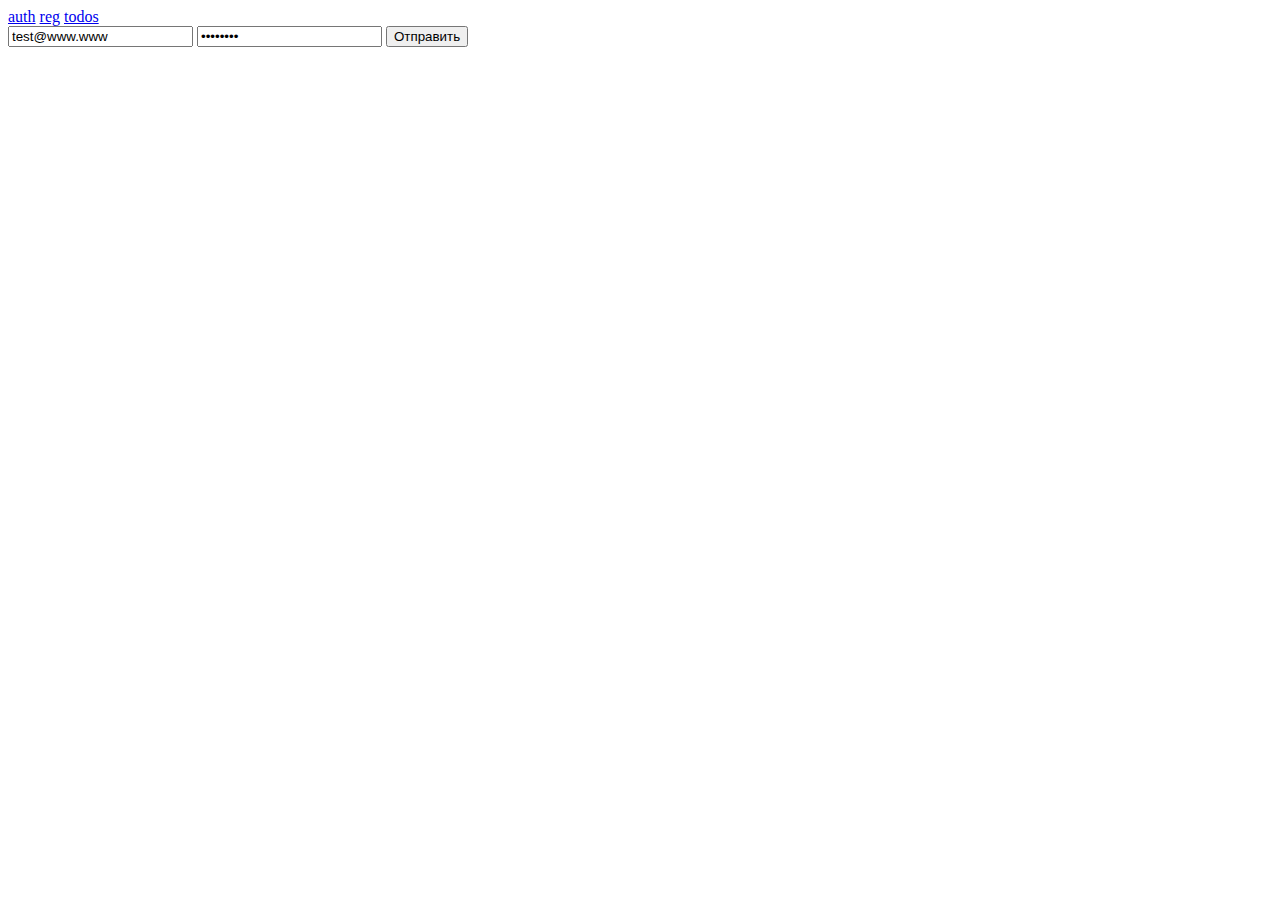
==== auth.html @ c45bff46 "Merge pull request #2 from tgulegacy/lesson-6" ====
<!doctype html>
<html lang="en">
<head>
    <meta charset="UTF-8">
    <meta name="viewport"
          content="width=device-width, user-scalable=no, initial-scale=1.0, maximum-scale=1.0, minimum-scale=1.0">
    <meta http-equiv="X-UA-Compatible" content="ie=edge">
    <title>Авториация</title>
    <link href="style.css" rel="stylesheet">
</head>
<body>

<header class="header">
    <nav class="nav">
        <a href="/auth.html">auth</a>
        <a href="/reg.html">reg</a>
        <a href="/todos.html">todos</a>
    </nav>
</header>

<main class="main">
    <div class="user-info" data-user-info>
        <div data-user-email>
        </div>

        <div data-user-name>
        </div>

        <div data-user-age>
        </div>
    </div>

    <div class="reg-form">
        <form id="auth" class="form">
            <label class="text-field" data-input>
                <input class="text-field__input" type="text" name="email"
                       placeholder="введите Email" autocomplete="off" value="test@www.www">
                <span class="text-field__error"></span>
            </label>

            <label class="text-field" data-input>
                <input class="text-field__input" type="password"
                       name="password" placeholder="введите пароль"
                       autocomplete="off" value="testtest">
                <span class="text-field__error"></span>
            </label>

            <button class="button" type="submit">
                Отправить
            </button>
        </form>
    </div>
</main>

<script src="auth.js" type="module"></script>
</body>
</html>
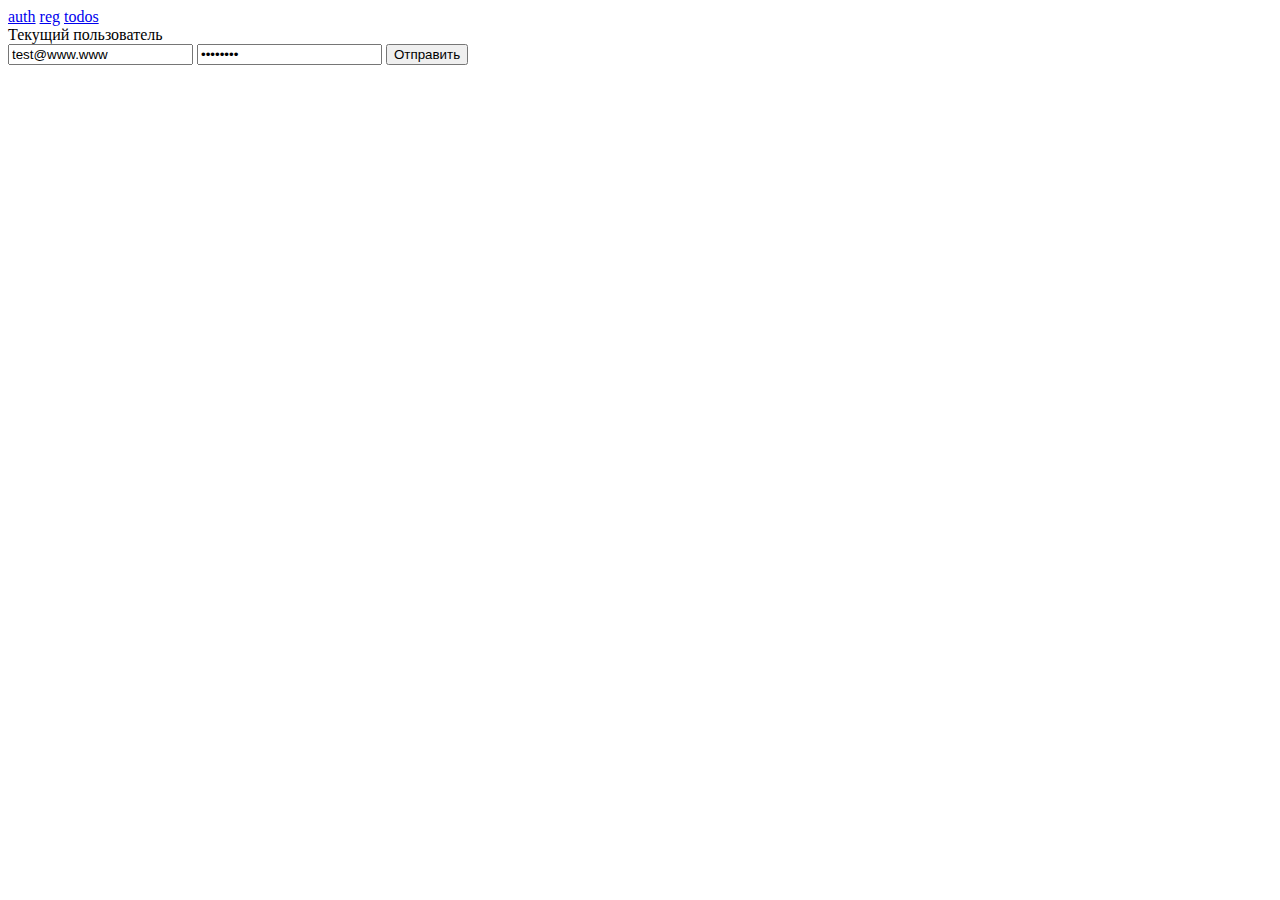
==== commit 7fd6291e: "5 задание" ====
--- a/auth.html
+++ b/auth.html
@@ -20,6 +20,8 @@
 
 <main class="main">
     <div class="user-info" data-user-info>
+        <label>Текущий пользователь</label>
+        
         <div data-user-email>
         </div>
 
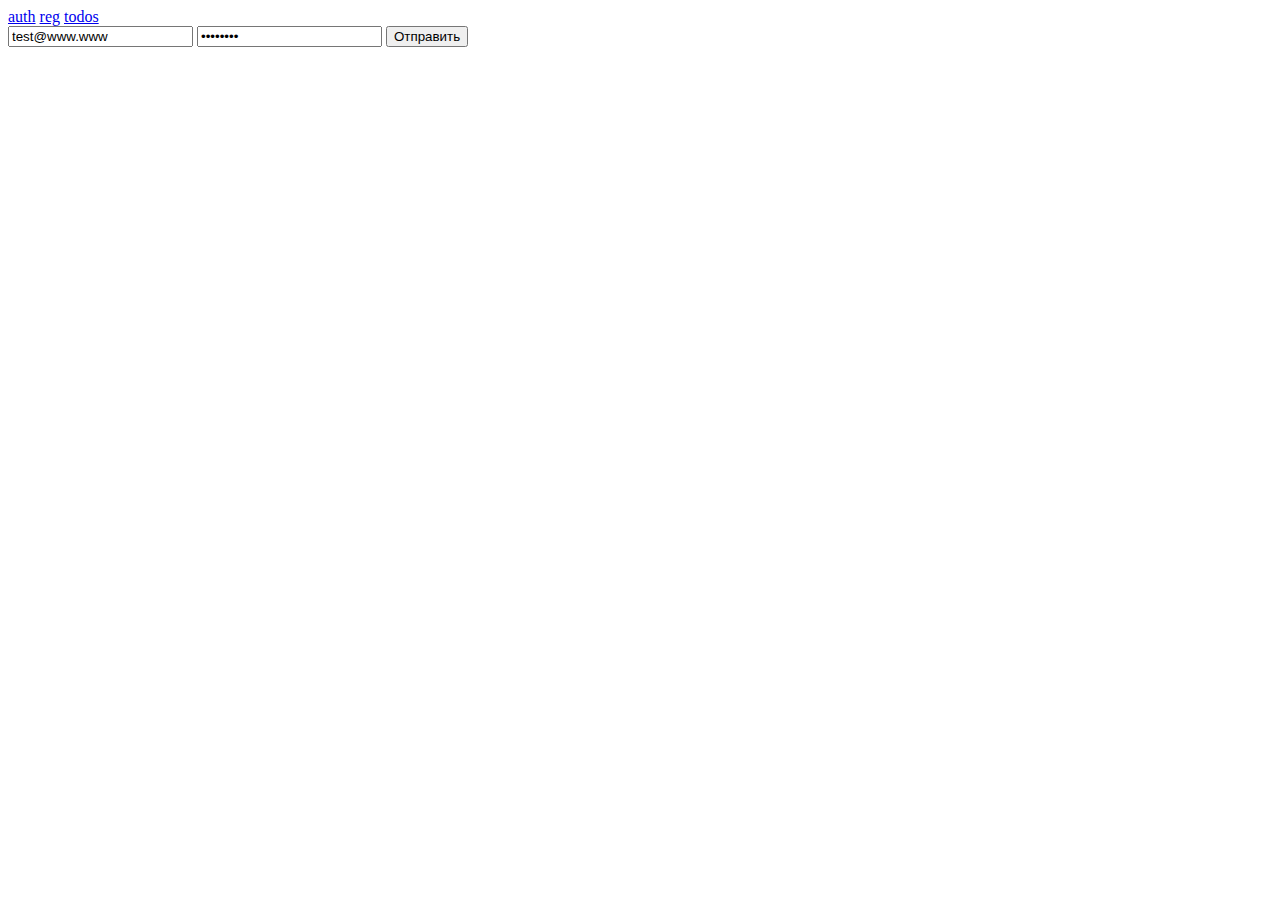
==== commit 6b4947da: "6 задание" ====
--- a/auth.html
+++ b/auth.html
@@ -5,23 +5,21 @@
     <meta name="viewport"
           content="width=device-width, user-scalable=no, initial-scale=1.0, maximum-scale=1.0, minimum-scale=1.0">
     <meta http-equiv="X-UA-Compatible" content="ie=edge">
-    <title>Авториация</title>
+    <title>Авторизация</title>
     <link href="style.css" rel="stylesheet">
 </head>
 <body>
 
 <header class="header">
     <nav class="nav">
-        <a href="/auth.html">auth</a>
-        <a href="/reg.html">reg</a>
-        <a href="/todos.html">todos</a>
+        <a href="./auth.html">auth</a>
+        <a href="./reg.html">reg</a>
+        <a href="./todos.html">todos</a>
     </nav>
 </header>
 
 <main class="main">
     <div class="user-info" data-user-info>
-        <label>Текущий пользователь</label>
-        
         <div data-user-email>
         </div>
 
@@ -56,4 +54,4 @@
 
 <script src="auth.js" type="module"></script>
 </body>
-</html>
+</html>